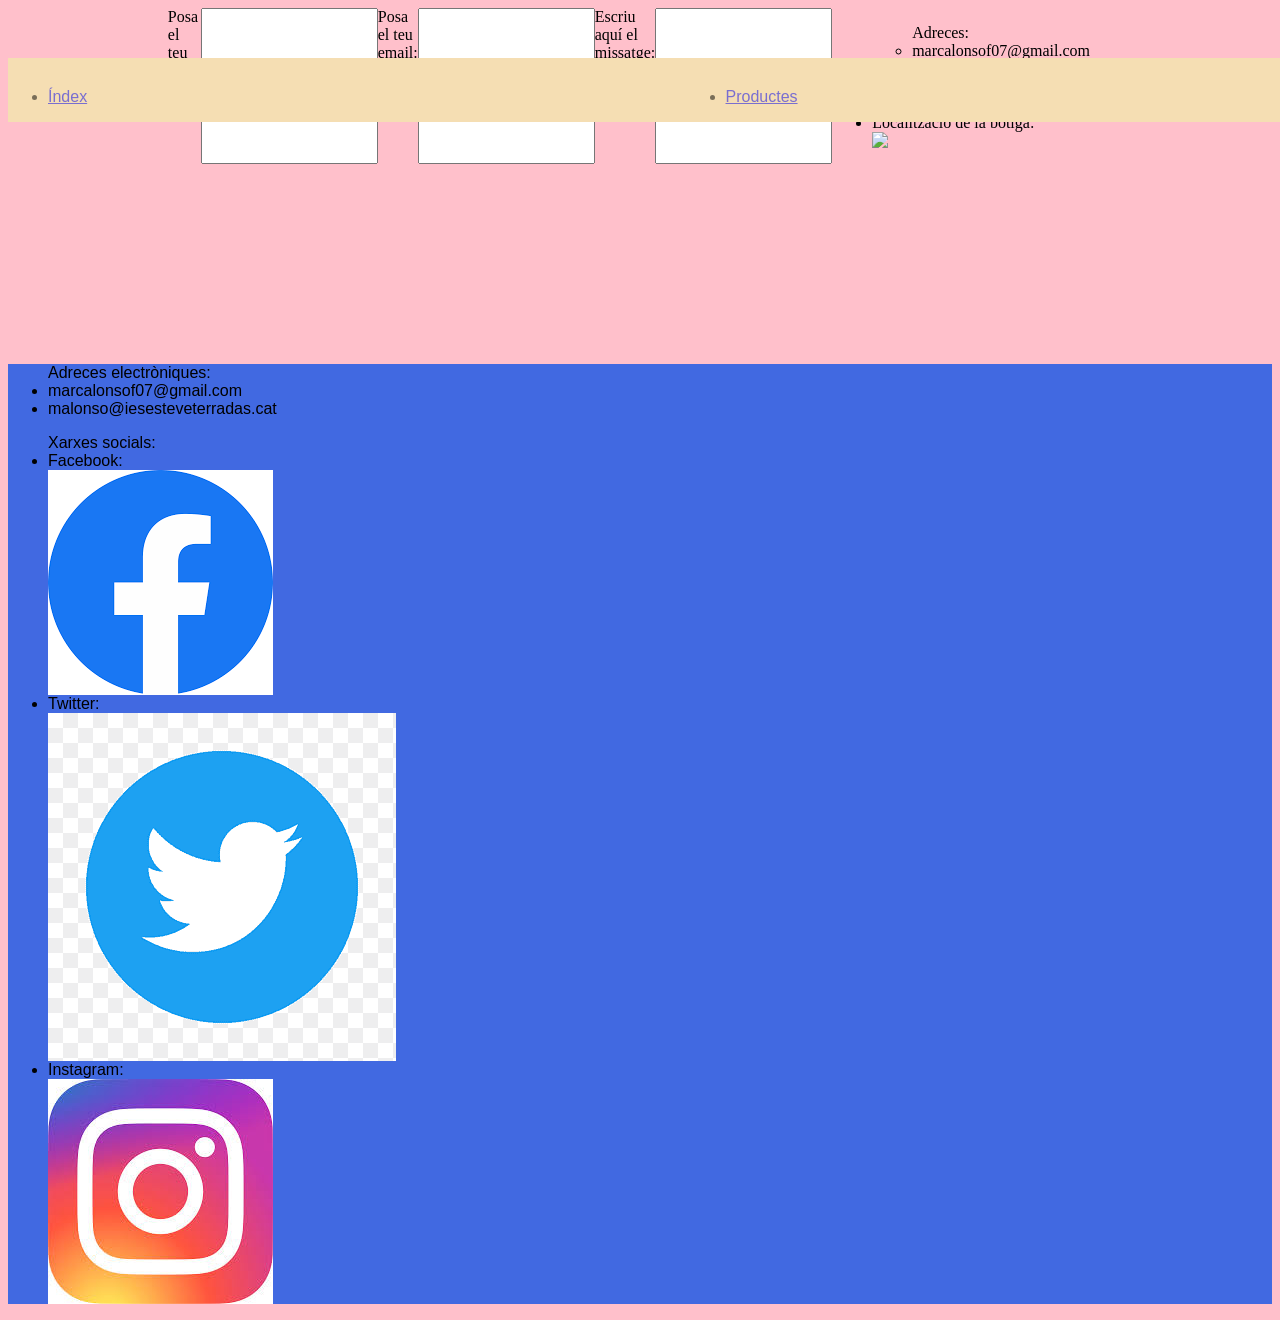
==== contacte.html @ aecbb1fd "Contactes i productes" ====
<!DOCTYPE html>
<html xmlns="contacte.html" lang="ca">
<head>
<meta charset="UTF-8">
<title>Contacta amb nosaltres</title>
<link rel="stylesheet" href= "global.css">
</head>
<body>
<nav class="menu">
    <ul class="row">
    <li><a href="index.html">Índex</a></li>
    <li><a href="producte.html">Productes</a></li>
    <li><a href="contacte.html">Contactes</a></li>
    </ul>
  </nav>
    <nav class="contenidor">
    
    <label for="name">Posa el teu nom:</label>
    <input type="nom" id="nom" name="nom"></br>

    <label for="email">Posa el teu email:</label>
    <input type="email" id="email" name="nom"></br>

    <label for="missatge">Escriu aquí el missatge:</label>
    <input type="missatge" id="missatge" name="missatge"></br>

    <ul>
    <ul>Adreces:
    <li>marcalonsof07@gmail.com</li>
    <li>malonso@iesesteveterradas.cat</li>
    </ul>
    <li>Horari: 7:00h-22:30h</li>
    <li>Telefon: 684 33 76 65</li>
    <li>Localització de la botiga:</li>
    <img src="imatge/mapa.png">
    </ul>
    </nav>

<footer>
<ul>Adreces electròniques:
<li>marcalonsof07@gmail.com </li>
<li>malonso@iesesteveterradas.cat</li>
</ul>

<ul>Xarxes socials:
<li> Facebook:</li> 
<img src="imatges/facebook.png">
<li> Twitter:</li> 
<img src="imatges/twitter.png">
<li> Instagram:</li> 
<img src="imatges/instagram.jpg">

</ul>

</footer>

</body>
---- global.css ----
.menu {
    max-width: 1500px;
    margin: auto;
    margin-top:50px;
    position: fixed;
    display:flex;
    flex-direction:row;
    justify-content: space-between;
    background-color: wheat;
    font-family:Arial, Helvetica, sans-serif;

}
.row {
    display:flex;
    flex-direction:row;
    width:1500px;
    margin-top:30px;
    justify-content:space-between;
    opacity: 0.5;
    
}

.crida{
margin-top:300px;
}

.titol {
justify-content:center;
background-color:aqua;
opacity:0.5;
text-decoration-color: white;
position: absolute;
margin-top:90px;
font-family:Arial, Helvetica, sans-serif;
text-align:center;
}

h1 {
    margin-top:120px;
    text-align:center;
    font-family:Arial, Helvetica, sans-serif;
    border:dotted olivedrab;
    width:1500px;
    height:70px;

}

h2{
  background-color: orangered;
  margin: auto;
  display:flex;
  justify-content:right;
  font-family: Arial, Helvetica, sans-serif;
  text-align:center;
  border: dashed olivedrab;
  margin-top:60px;
}
h3 {
    font-family:Arial, Helvetica, sans-serif;
    background-color:aliceblue;
    display:flex;
    flex-direction: row;
    justify-content:center;
    height: 60px;
    width:150px;
    text-align:center;
    position:absolute;
    padding:15px;

}
img {
    justify-content:center;
    display:flex;
    flex-direction: row;
}

.amplada{
    width:flex 1 1 260px;
}

p{
    font-family: Arial, Helvetica, sans-serif;
    margin-top:150px;
    text-align: center;
}
h4{
    font-family: Arial, Helvetica, sans-serif;
    text-align:center;
}

.banda{
    background-color:bisque;
    border: dotted 8px greenyellow;
    border-radius:15px;
    display:grid;
    flex-direction: column;
    flex-wrap: wrap;
    grid-template-rows: 1fr 1fr 1fr;
    gap:5px
}
.contenidor{
    max-width:100px;
    margin:auto;
    display:flex;
    justify-content: center;
}

body {
    background-color: pink;
}

footer {
    background-color:royalblue;
    font-family: Arial, Helvetica, sans-serif;
    margin-top:200px;
}
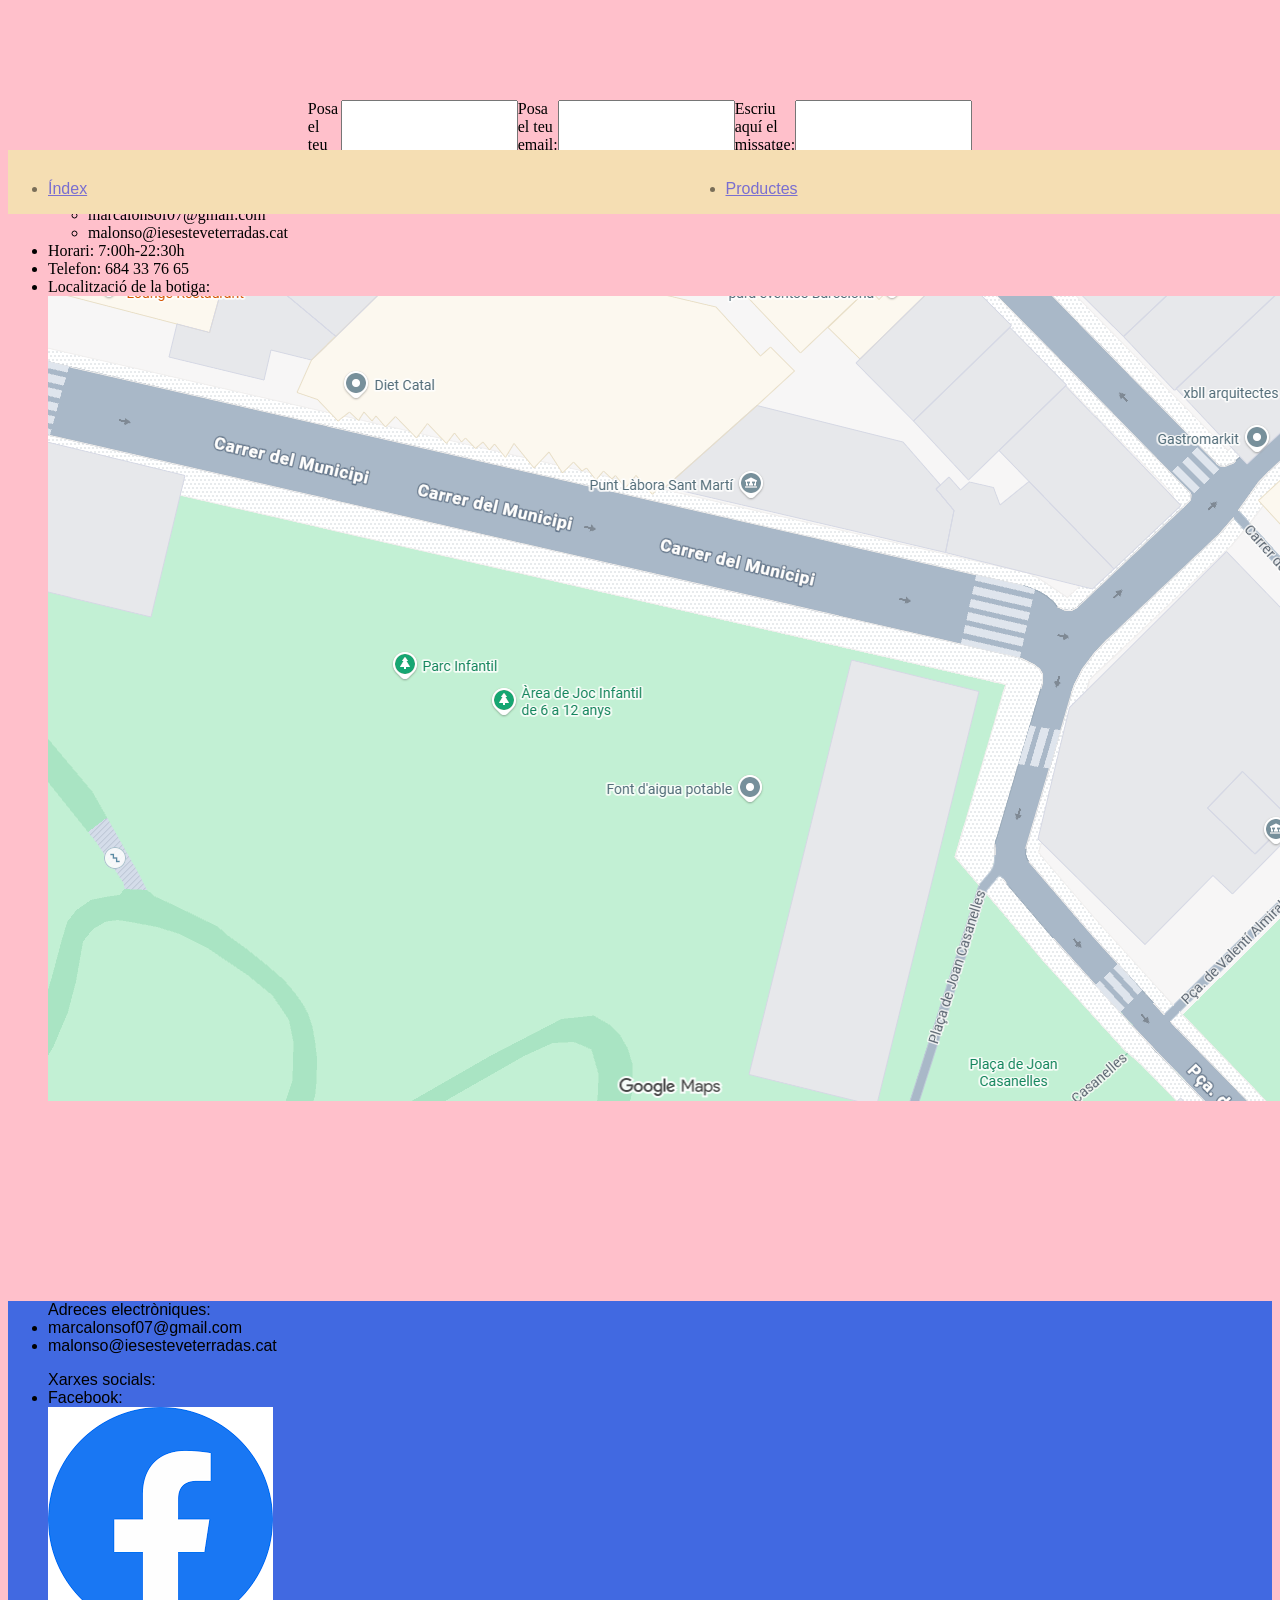
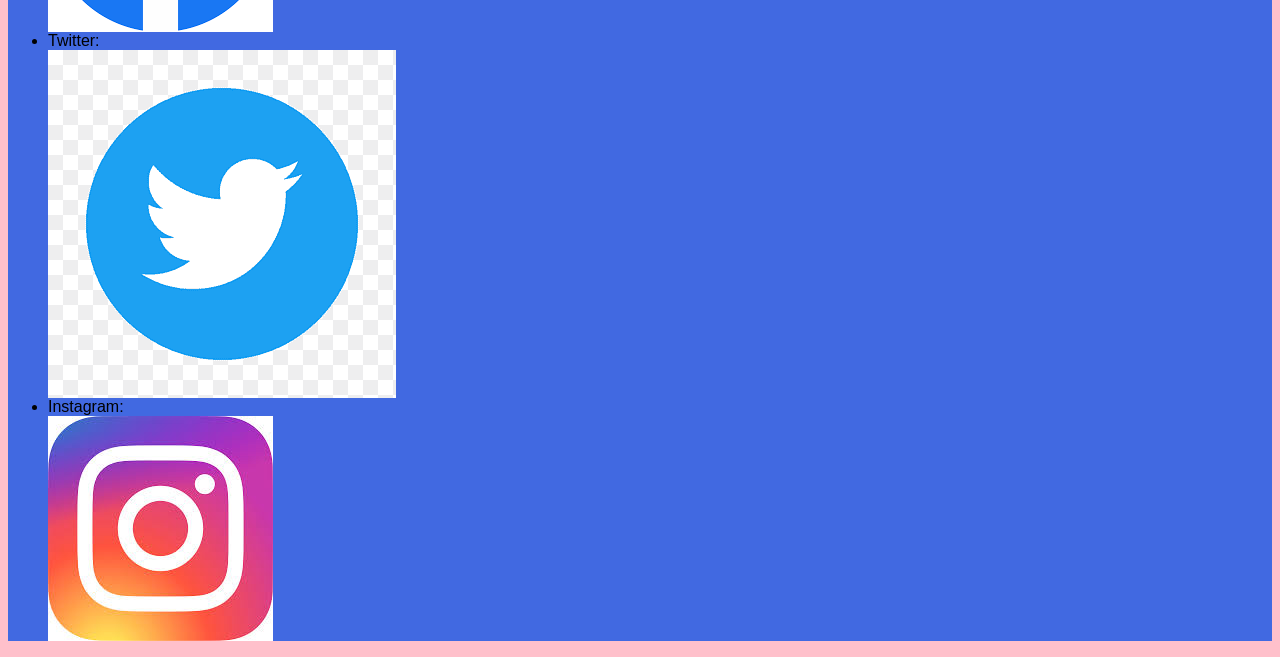
==== commit e9f53f2e: "Correcció" ====
--- a/contacte.html
+++ b/contacte.html
@@ -23,6 +23,8 @@
 
     <label for="missatge">Escriu aquí el missatge:</label>
     <input type="missatge" id="missatge" name="missatge"></br>
+    </nav>
+
 
     <ul>
     <ul>Adreces:
@@ -32,7 +34,7 @@
     <li>Horari: 7:00h-22:30h</li>
     <li>Telefon: 684 33 76 65</li>
     <li>Localització de la botiga:</li>
-    <img src="imatge/mapa.png">
+    <img src="imatges/mapa.png">
     </ul>
     </nav>
 
--- a/global.css
+++ b/global.css
@@ -61,12 +61,21 @@
     display:flex;
     flex-direction: row;
     justify-content:center;
+    align-items: center;
     height: 60px;
     width:150px;
     text-align:center;
     position:absolute;
     padding:15px;
 
+}
+#jaqueta {
+    display: flex;
+    flex-direction: column;
+    align-items: center;
+}
+#jaqueta > img {
+    max-width: 50%;
 }
 img {
     justify-content:center;
@@ -95,7 +104,8 @@
     display:grid;
     flex-direction: column;
     flex-wrap: wrap;
-    grid-template-rows: 1fr 1fr 1fr;
+    grid-template-rows: 1fr 1fr;
+    grid-template-columns: 1fr 1fr 1fr;
     gap:5px
 }
 .contenidor{
@@ -103,6 +113,7 @@
     margin:auto;
     display:flex;
     justify-content: center;
+    margin-top:100px;
 }
 
 body {
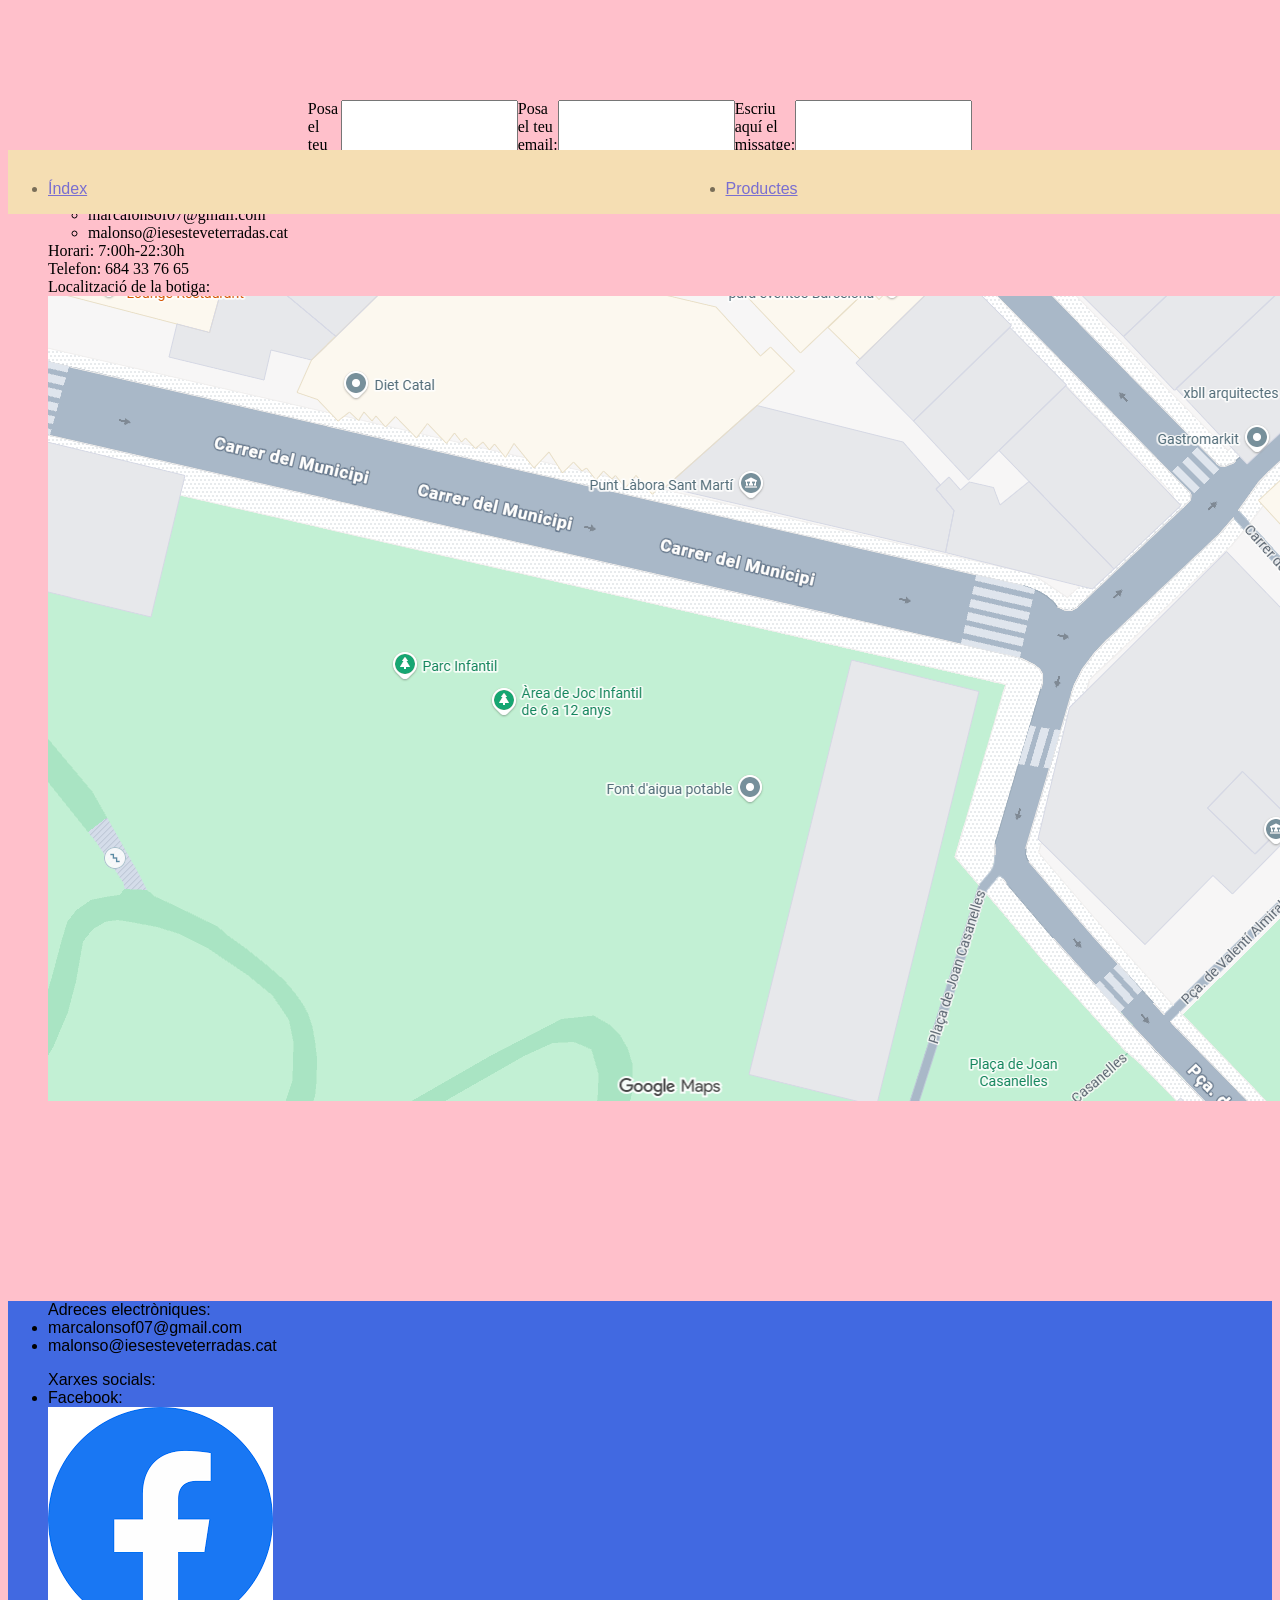
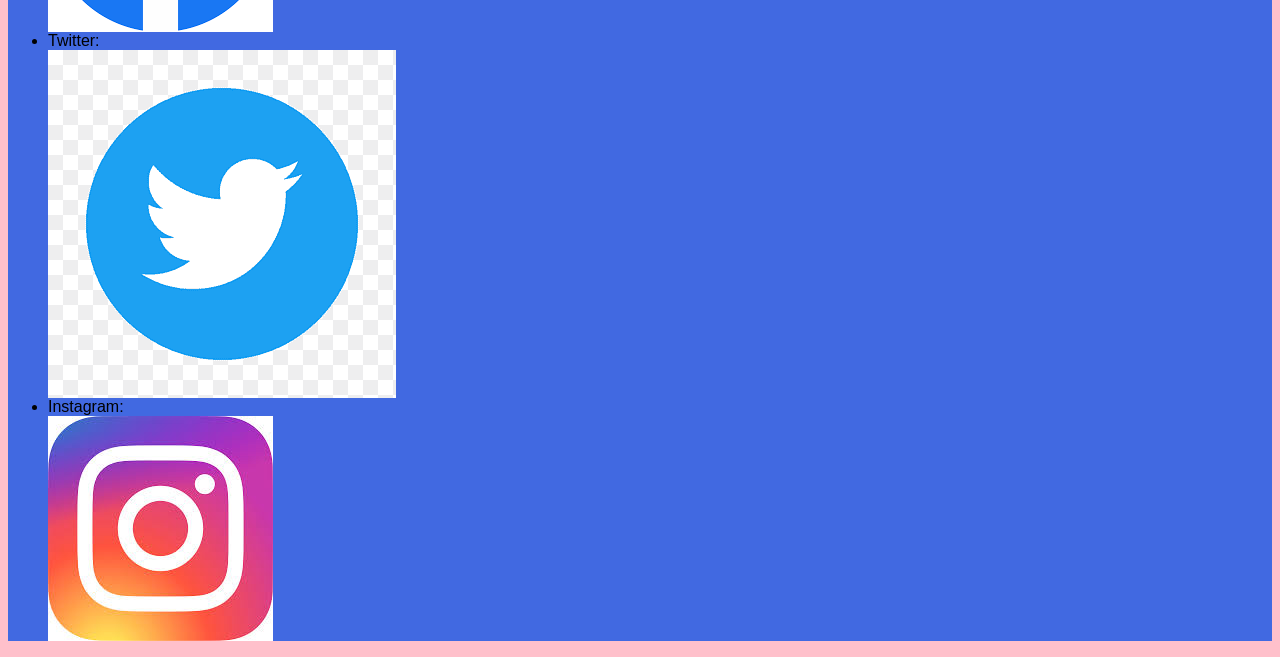
==== commit 68b4c443: "Estils de la llista" ====
--- a/contacte.html
+++ b/contacte.html
@@ -26,7 +26,7 @@
     </nav>
 
 
-    <ul>
+    <ul class="estil">
     <ul>Adreces:
     <li>marcalonsof07@gmail.com</li>
     <li>malonso@iesesteveterradas.cat</li>
--- a/global.css
+++ b/global.css
@@ -119,7 +119,9 @@
 body {
     background-color: pink;
 }
-
+.estil{
+    list-style-type:none;
+}
 footer {
     background-color:royalblue;
     font-family: Arial, Helvetica, sans-serif;
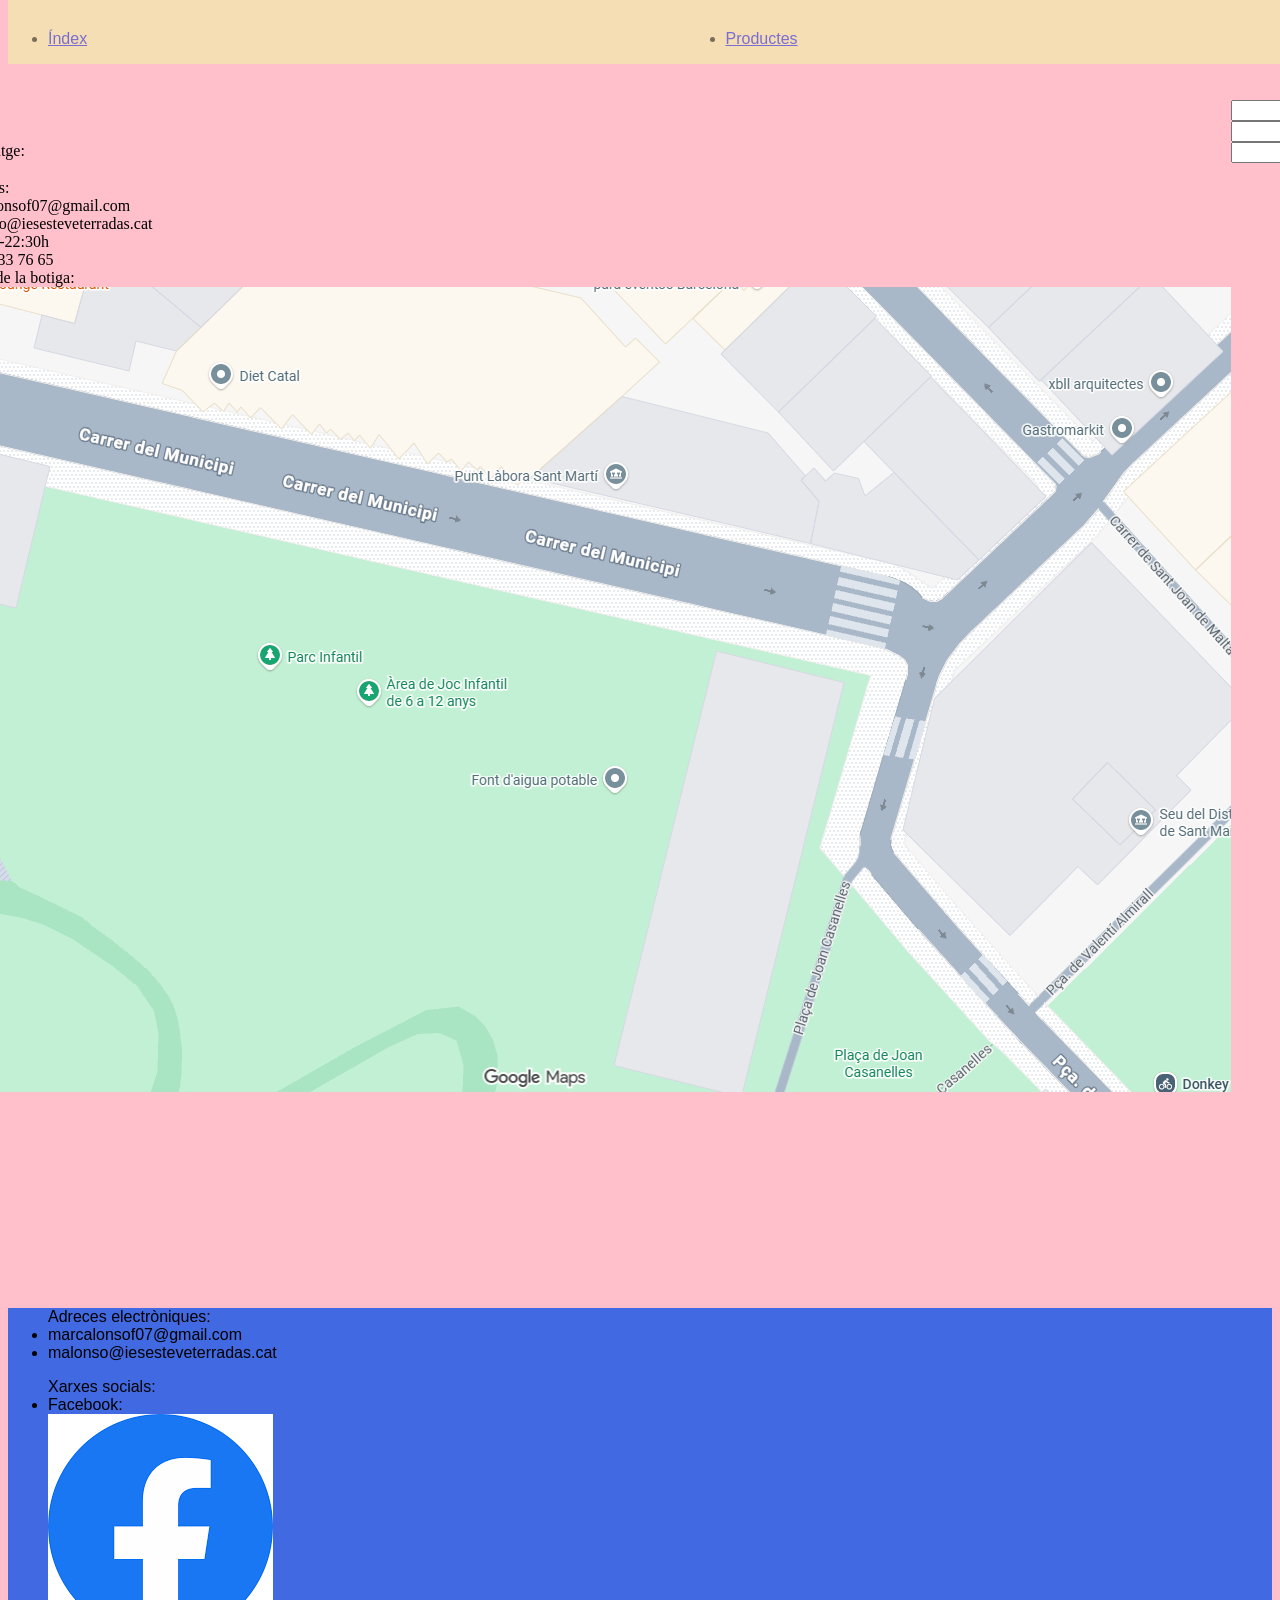
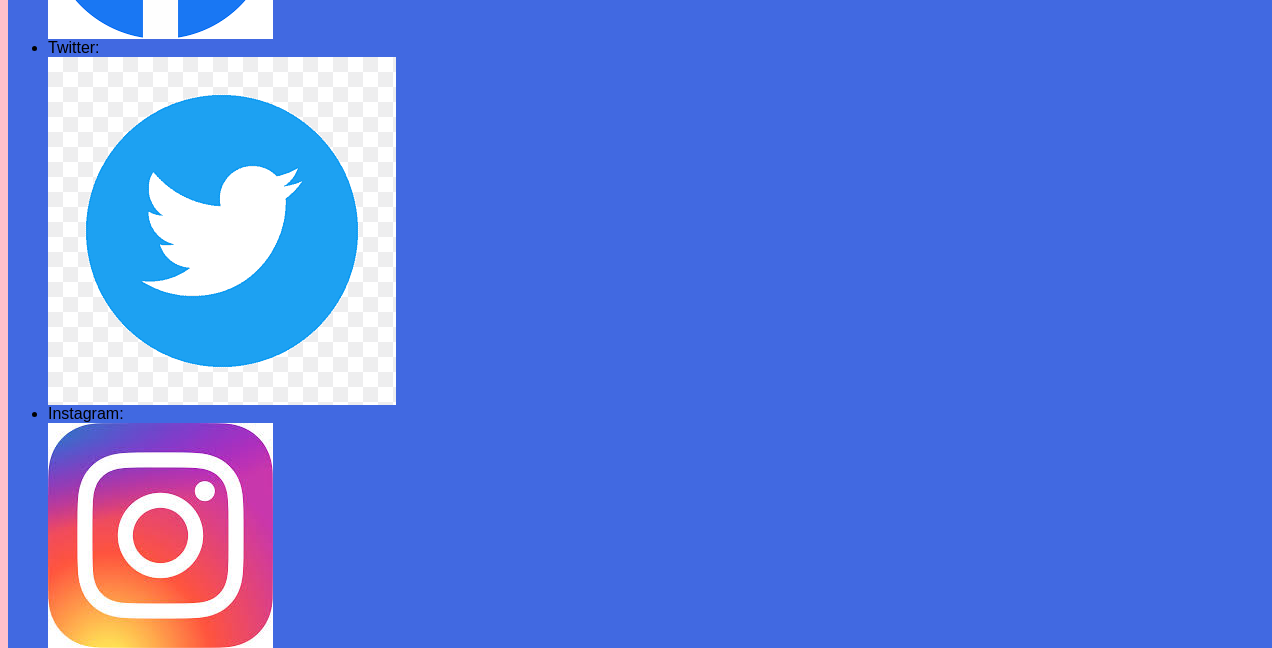
==== commit 87e9235c: "Justificacions" ====
--- a/contacte.html
+++ b/contacte.html
@@ -23,9 +23,7 @@
 
     <label for="missatge">Escriu aquí el missatge:</label>
     <input type="missatge" id="missatge" name="missatge"></br>
-    </nav>
-
-
+    
     <ul class="estil">
     <ul>Adreces:
     <li>marcalonsof07@gmail.com</li>
--- a/global.css
+++ b/global.css
@@ -1,7 +1,7 @@
 .menu {
     max-width: 1500px;
     margin: auto;
-    margin-top:50px;
+    top:0px;
     position: fixed;
     display:flex;
     flex-direction:row;
@@ -77,6 +77,55 @@
 #jaqueta > img {
     max-width: 50%;
 }
+#corbates{
+    display:flex;
+    flex-direction: column;
+    align-items: center;
+}
+#corbates > img {
+    max-width:50%;
+}
+#logo{
+    display:flex;
+    flex-direction:column;
+    align-items:center;
+}
+#logo > img{
+    max-width:50%;
+}
+#esmoquin{
+    display:flex;
+    flex-direction:column;
+    align-items:center;
+}
+#esmoquin > img{
+    max-width:500px;
+}
+#blanc{
+    display:flex;
+    flex-direction:column;
+    align-items:center;
+}
+#blanc>img{
+    max-width:1 1 260px;
+}
+#texans{
+    display:flex;
+    flex-direction:column;
+    align-items:center;
+}
+#texans>img{
+    max-width:1 1 260px;
+}
+#jaquet{
+    display:flex;
+    flex-direction:column;
+    align-items:center;
+}
+#jaquet>img{
+    max-width:1 1 260px;
+}
+
 img {
     justify-content:center;
     display:flex;
@@ -96,7 +145,12 @@
     font-family: Arial, Helvetica, sans-serif;
     text-align:center;
 }
-
+.filtres {
+    margin-top: 80px;
+    font-family:Arial, Helvetica, sans-serif;
+    text-align:center;
+    list-style-type: circle;
+}
 .banda{
     background-color:bisque;
     border: dotted 8px greenyellow;
@@ -109,9 +163,13 @@
     gap:5px
 }
 .contenidor{
-    max-width:100px;
+    max-width:auto;
     margin:auto;
-    display:flex;
+    display:grid;
+    flex-direction:column;
+    flex-wrap:wrap;
+    grid-template-rows: 1fr 1fr;
+    grid-template-columns: 1fr 1fr 1fr;
     justify-content: center;
     margin-top:100px;
 }
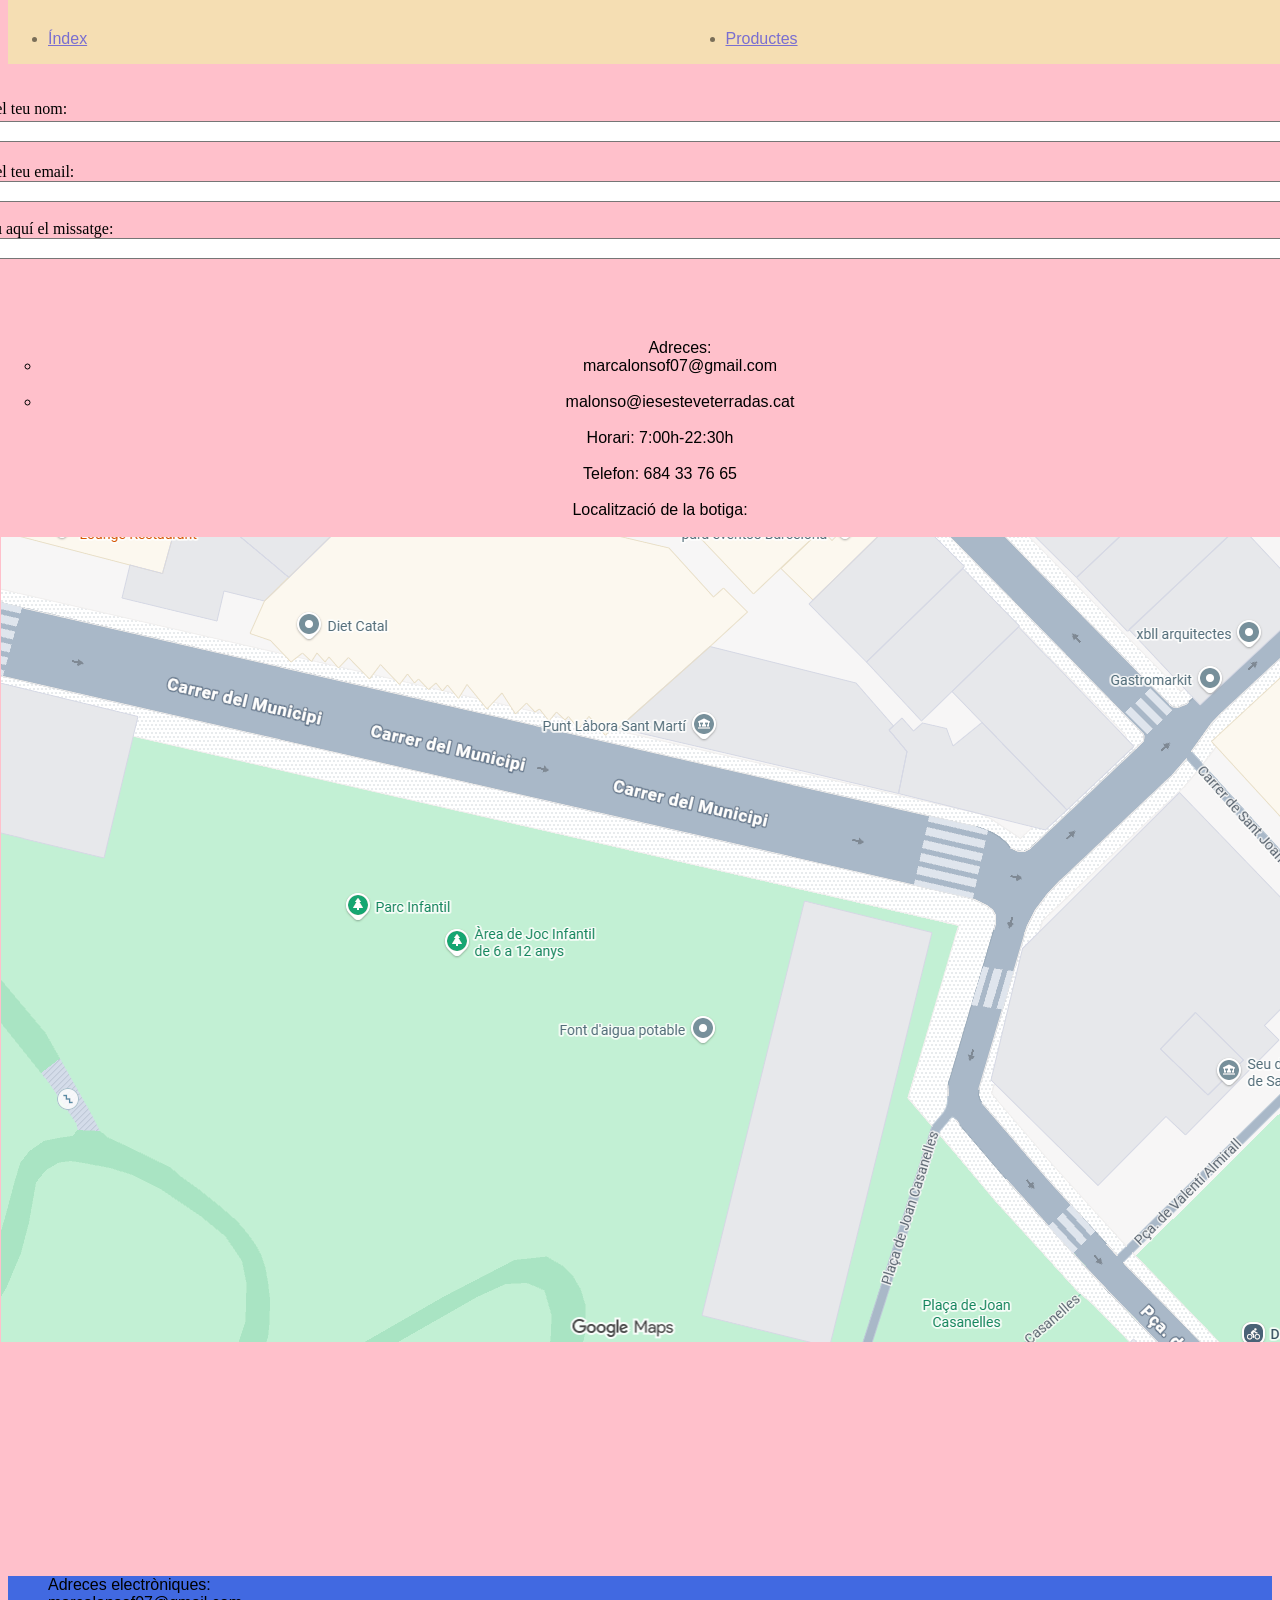
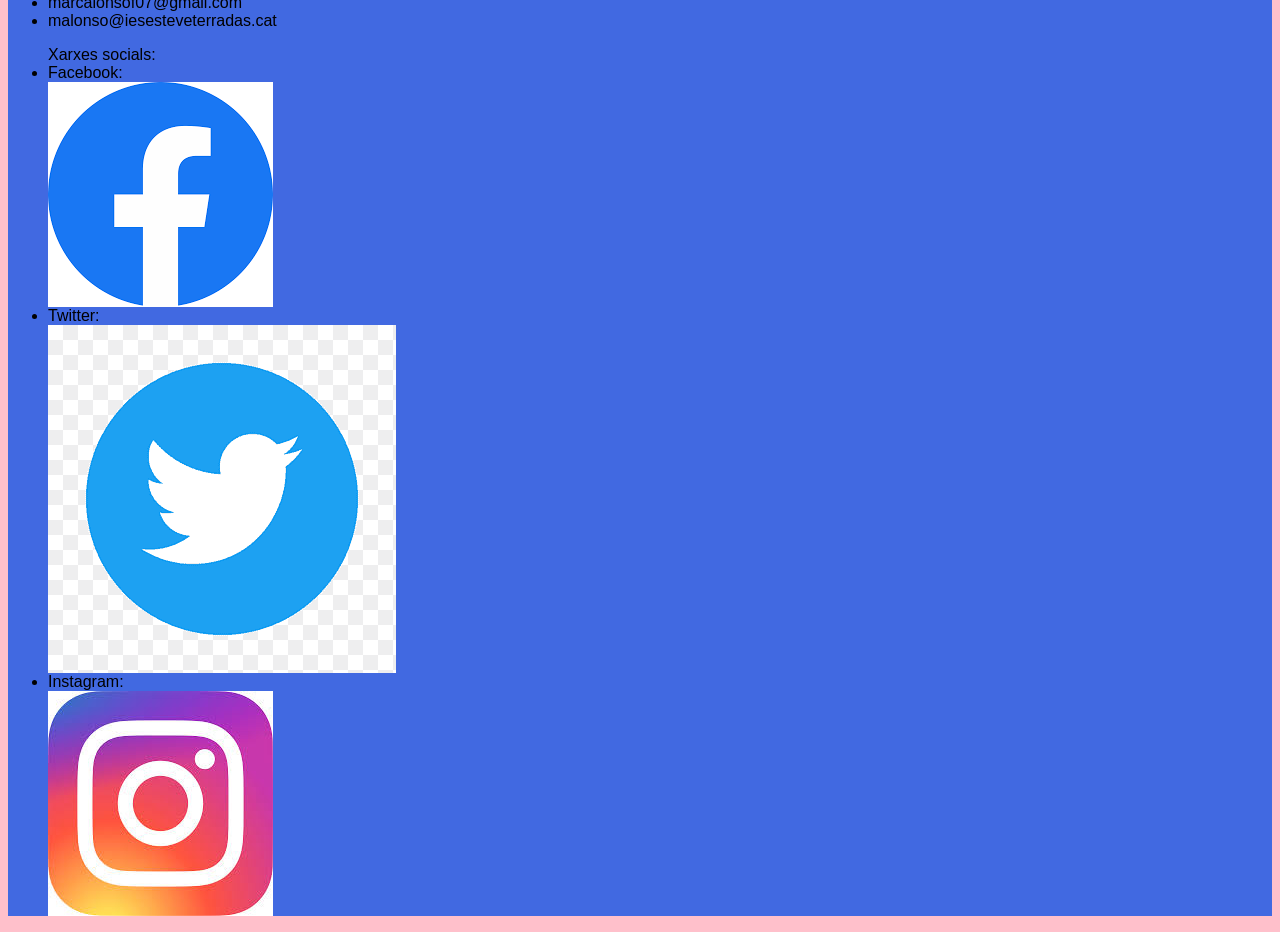
==== commit 6b54edac: "Qüestionari" ====
--- a/contacte.html
+++ b/contacte.html
@@ -22,17 +22,16 @@
     <input type="email" id="email" name="nom"></br>
 
     <label for="missatge">Escriu aquí el missatge:</label>
-    <input type="missatge" id="missatge" name="missatge"></br>
-    
-    <ul class="estil">
+    <input type="missatge" id="missatge" name="missatge">
+    <ul class="filtres">
     <ul>Adreces:
-    <li>marcalonsof07@gmail.com</li>
-    <li>malonso@iesesteveterradas.cat</li>
+    <li>marcalonsof07@gmail.com</li></br>
+    <li>malonso@iesesteveterradas.cat</li></br>
     </ul>
-    <li>Horari: 7:00h-22:30h</li>
-    <li>Telefon: 684 33 76 65</li>
-    <li>Localització de la botiga:</li>
-    <img src="imatges/mapa.png">
+    <li>Horari: 7:00h-22:30h</li></br>
+    <li>Telefon: 684 33 76 65</li></br>
+    <li>Localització de la botiga:</li></br>
+    <img src="imatges/mapa.png"></br>
     </ul>
     </nav>
 
--- a/global.css
+++ b/global.css
@@ -168,8 +168,8 @@
     display:grid;
     flex-direction:column;
     flex-wrap:wrap;
-    grid-template-rows: 1fr 1fr;
-    grid-template-columns: 1fr 1fr 1fr;
+    grid-template-rows: 1fr 1fr 1fr;
+    grid-template-columns: 1fr;
     justify-content: center;
     margin-top:100px;
 }
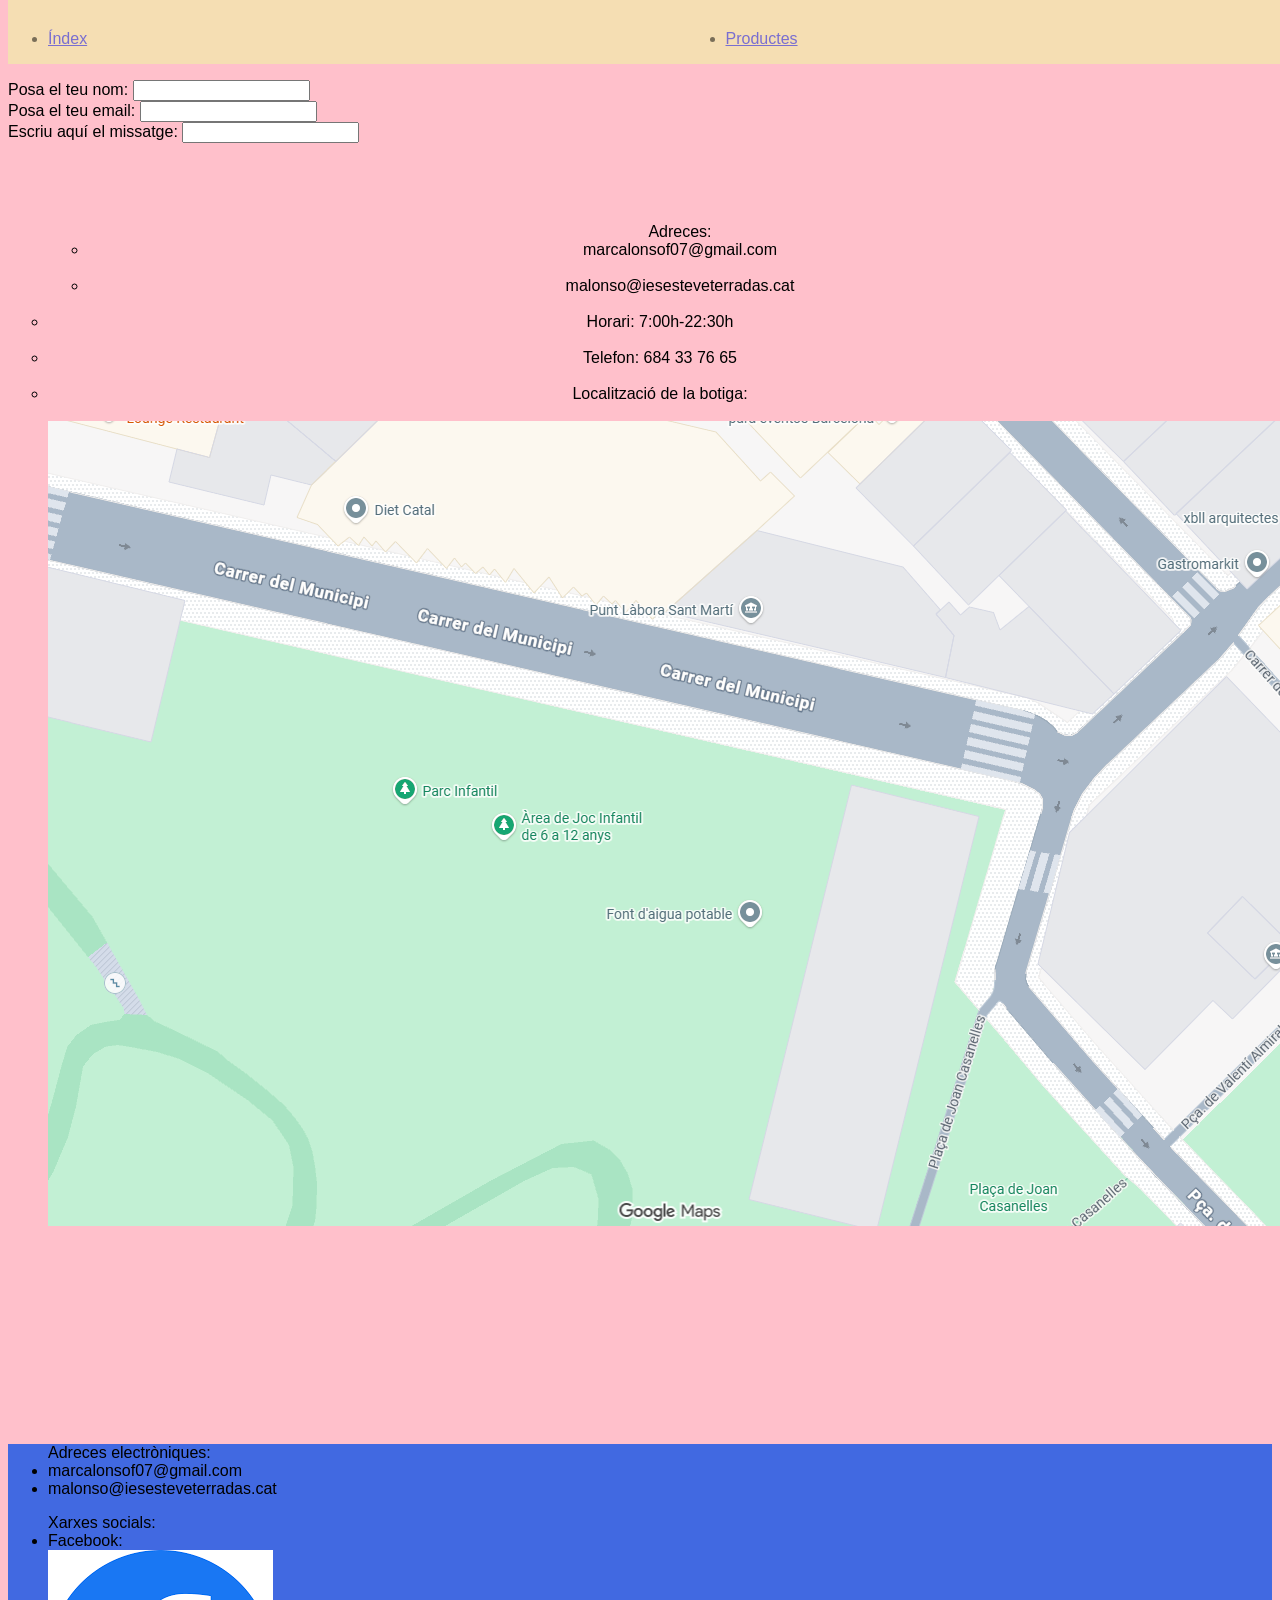
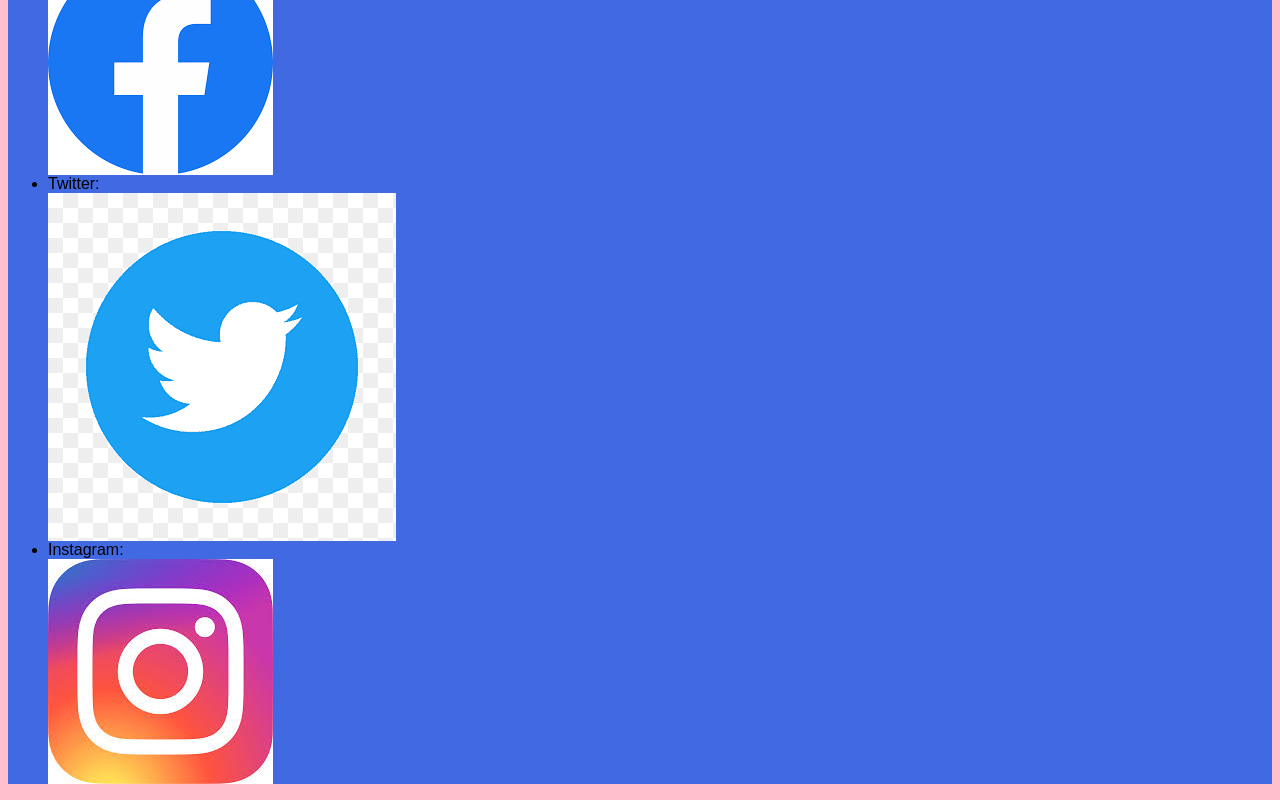
==== commit 59e776f8: "Centralitzar" ====
--- a/contacte.html
+++ b/contacte.html
@@ -13,7 +13,7 @@
     <li><a href="contacte.html">Contactes</a></li>
     </ul>
   </nav>
-    <nav class="contenidor">
+    <nav class="informacio">
     
     <label for="name">Posa el teu nom:</label>
     <input type="nom" id="nom" name="nom"></br>
--- a/global.css
+++ b/global.css
@@ -151,6 +151,12 @@
     text-align:center;
     list-style-type: circle;
 }
+.informacio{
+    margin-top: 80px;
+    font-family:Arial, Helvetica, sans-serif;
+    text-align:left;
+    list-style-type: circle;
+}
 .banda{
     background-color:bisque;
     border: dotted 8px greenyellow;
@@ -168,8 +174,8 @@
     display:grid;
     flex-direction:column;
     flex-wrap:wrap;
-    grid-template-rows: 1fr 1fr 1fr;
-    grid-template-columns: 1fr;
+    grid-template-rows: 1fr;
+    grid-template-columns: 1fr 1fr;
     justify-content: center;
     margin-top:100px;
 }
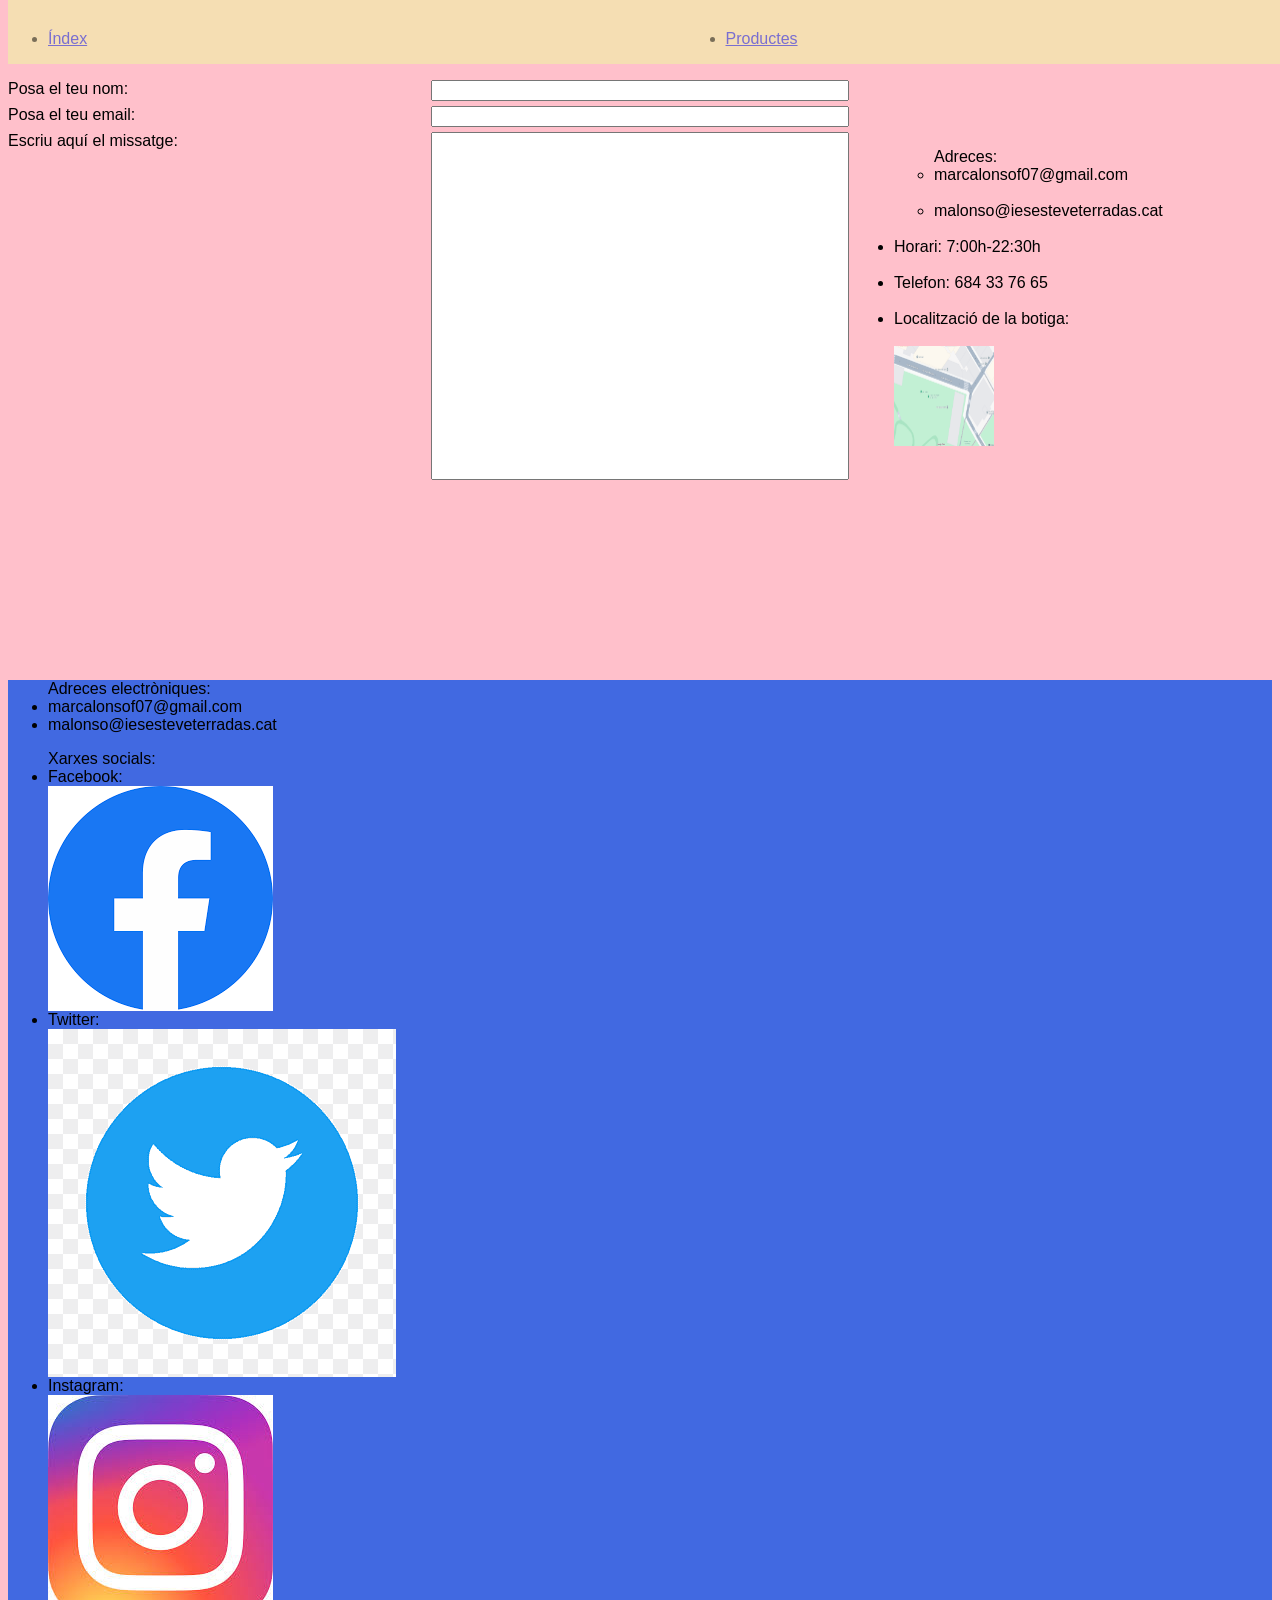
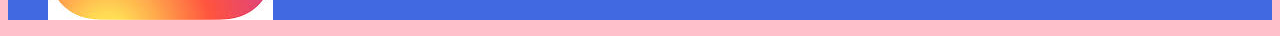
==== commit 14947d45: "columne de contactes" ====
--- a/contacte.html
+++ b/contacte.html
@@ -23,7 +23,7 @@
 
     <label for="missatge">Escriu aquí el missatge:</label>
     <input type="missatge" id="missatge" name="missatge">
-    <ul class="filtres">
+    <ul>
     <ul>Adreces:
     <li>marcalonsof07@gmail.com</li></br>
     <li>malonso@iesesteveterradas.cat</li></br>
@@ -31,7 +31,7 @@
     <li>Horari: 7:00h-22:30h</li></br>
     <li>Telefon: 684 33 76 65</li></br>
     <li>Localització de la botiga:</li></br>
-    <img src="imatges/mapa.png"></br>
+    <img src="imatges/mapa.png" class="mida"></br>
     </ul>
     </nav>
 
--- a/global.css
+++ b/global.css
@@ -149,13 +149,36 @@
     margin-top: 80px;
     font-family:Arial, Helvetica, sans-serif;
     text-align:center;
-    list-style-type: circle;
+    list-style-type: none;
+    display: flex;
+    flex-direction: row;
+    justify-content:center;
+}
+.mida{
+    height:100px;
+    width:100px;
+
+}
+.dreta{
+    display: flex;
+    flex-direction: column;
+    align-items:center;
+    flex-wrap: wrap;
+    grid-template-rows: 1fr 1fr;
+    grid-template-columns: 1fr 1fr 1fr;
+    gap:5px
 }
 .informacio{
     margin-top: 80px;
     font-family:Arial, Helvetica, sans-serif;
+    display:grid;
+    flex-direction:column;
     text-align:left;
     list-style-type: circle;
+    flex-wrap: wrap;
+    grid-template-rows: 1fr 1fr;
+    grid-template-columns: 1fr 1fr 1fr;
+    gap:5px
 }
 .banda{
     background-color:bisque;
@@ -192,4 +215,6 @@
     margin-top:200px;
 }
 
-
+.ombra{
+box-shadow:0px -5px 20px 3px #555655;
+}
